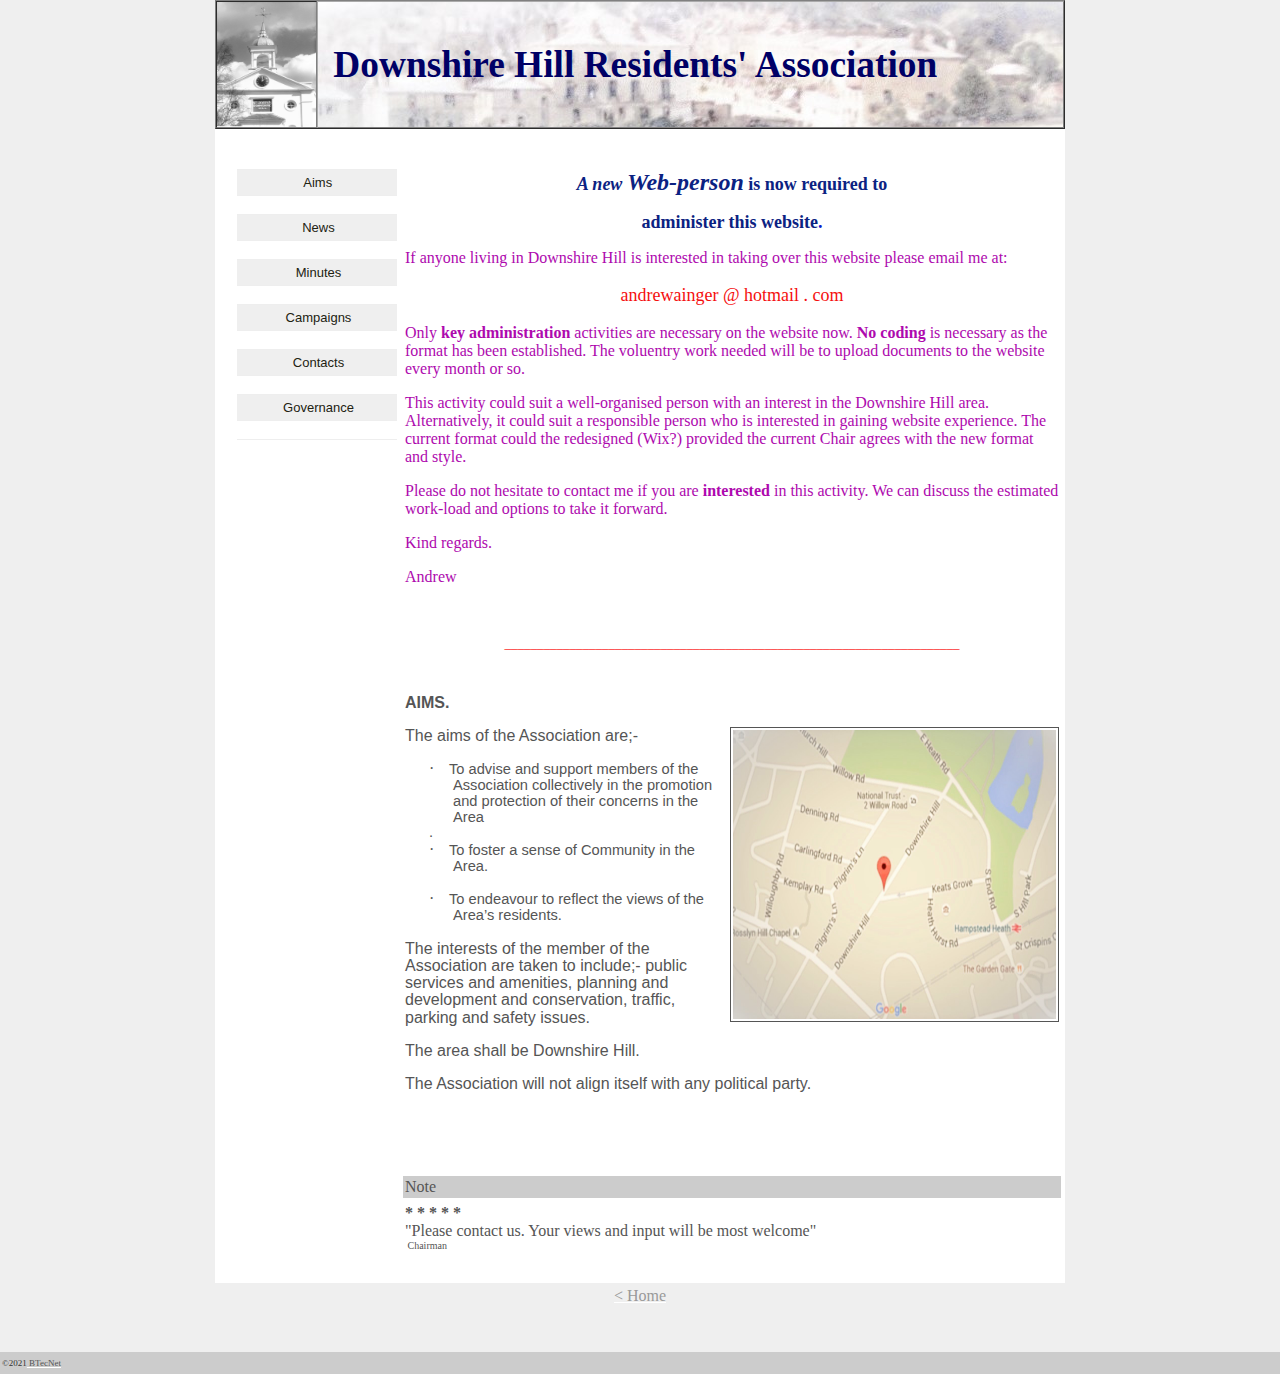
==== index.htm @ 828346fc "New Files" ====
<HTML>
<HEAD><TITLE>Downshire Hill Residents Association</TITLE>
<meta name="wniwpt97ci2hyl7q77s6qbpa9rlo5w7z2bww92vff3prsgesvfeb0mfya0ia28-suteetexhqwkepiwc-z892oqbljmyay8m5sh2edjxl3swv2ue207p4uve6ivuid56">

<META name="keywords" content="Downshire Hill, andrew ainger,Residents, Association, downshhireassociationra">


<META NAME="ROBOTS" CONTENT="INDEX,FOLLOW">


<!--Downshire Hill Residents Association!-->



<meta http-equiv="Content-Type" content="text/html; charset=iso-8859-1">
<link href="modified.css" rel="stylesheet" type="text/css">

<style type="text/css">
.auto-style1 {
	font-size: x-large;
}
.auto-style2 {
	text-align: left;
}
.auto-style3 {
	font-size: x-small;
}
.auto-style4 {
	font-size: xx-small;
}
.auto-style5 {
	border-left-color: #FFFFFF;
	border-left-width: 1px;
	border-right-width: 1px;
	border-top-color: #FFFFFF;
	border-top-width: 1px;
	border-bottom-width: 1px;
	background-color: #CCCCCC;
	background-image: url('Downshire-Hill-1850s.jpg');
}
.auto-style8 {
	font-size: xx-small;
	color: #555555;
}
.auto-style9 {
	font-size: 28pt;
}
.auto-style12 {
	text-indent: -18.0pt;
	line-height: 107%;
	font-size: 11.0pt;
	font-family: Calibri, sans-serif;
	margin-left: 36.0pt;
	margin-right: 0cm;
	margin-top: 0cm;
	margin-bottom: 8.0pt;
}
.auto-style13 {
	text-indent: -18.0pt;
	line-height: 107%;
	font-size: 11.0pt;
	font-family: Calibri, sans-serif;
	margin-left: 36.0pt;
	margin-right: 0cm;
	margin-top: 0cm;
	margin-bottom: .0001pt;
}
.auto-style14 {
	font-size: -1;
}
.auto-style29 {
	text-align: center;
	font-size: 12.0pt;
	font-family: "Times New Roman", serif;
	color: #555555;
	margin-left: 0cm;
	margin-right: 0cm;
}
.auto-style33 {
	font-size: large;
}
.auto-style37 {
	color: #FFFFFF;
}
.auto-style38 {
	color: #FA0D0D;
}
.auto-style34 {
	font-size: large;
	font-style: italic;
}
.auto-style36 {
	font-size: x-large;
	font-style: italic;
}
.auto-style41 {
	font-size: x-large;
	font-style: italic;
	color: #0B2282;
}
.auto-style40 {
	font-size: large;
	color: #0B2282;
}
.auto-style39 {
	text-align: center;
	font-size: 12.0pt;
	font-family: "Times New Roman", serif;
	color: #0919CC;
	margin-left: 0cm;
	margin-right: 0cm;
	font-weight: bold;
}
.auto-style35 {
	font-size: medium;
	font-family: "Times New Roman", serif;
	color: #AE09AE;
	margin-left: 0cm;
	margin-right: 0cm;
	text-align: left;
}
.auto-style43 {
	font-size: large;
	font-family: "Times New Roman", serif;
	color: #F50F0F;
	margin-left: 0cm;
	margin-right: 0cm;
	text-align: center;
}
.auto-style44 {
	color: #0B2282;
}
</style>

</head>
<body bgcolor="#efefef" text="#555555" link="#FFFFFF" vlink="#CCCCCC" alink="#CCCCCC" leftmargin="0" topmargin="10" marginwidth="0" marginheight="0">
<table align="center" width="850" border="1" cellspacing="0" cellpadding="0">
  <tr > 
    <td rowspan="2" bgcolor="#FEFEFE">
	<img src="churchpart.jpg" name="image" width="99" height="125" border="0" alt="Church"></td>
    <td style="height: 71; width: 750;" class="auto-style5"> 
	<font color="#000066"> <strong><span class="auto-style1">&nbsp;</span><span class="auto-style9"> Downshire 
	Hill Residents' Association</span></strong></font></td>
  </tr>
 
</table>
<table bgcolor="#FFFFFF" width="850" border="0" cellspacing="4" cellpadding="2" align="center">
  <tr valign="top"> 
    <td bgcolor="#ffffff" width="160" align="center" rowspan="5"> 
      <div id="button"> 
      
        <ul>
          <li>&nbsp;&nbsp;</li>
          
          
			<li><font size="-1"><a href="index.htm">Aims</a></font></li>
			<li>&nbsp;&nbsp; </li>
		
            <li><a href="news.htm"><font size="-1">News</font></a></li>
            <li>&nbsp;&nbsp; </li>
        
			<li><a href="minutes.htm"><font size="-1">Minutes</font></a></li>
			<li>&nbsp;&nbsp; </li>
			
			<li><a href="campaigns.htm"><font size="-1">Campaigns</font></a></li>
			<li>&nbsp;&nbsp;</li>
			
			<li><a href="contacts.htm"><font size="-1">Contacts</font></a></li>
			<li>&nbsp;&nbsp;</li>
			
			<li class="auto-style14"><a href="governance.htm"><font size="-1">Governance</font></a></li>
			<li>&nbsp;&nbsp;</li>
		</ul>
		



      </div></td>
    <td height="23" style="width: 663px"> 
      <p align="center">&nbsp;</p>
	  <p class="auto-style29"><b><span class="auto-style44">
	  <span class="auto-style34">A new </span><span class="auto-style36">Web-pe</span></span><span class="auto-style41">rson</span><span class="auto-style40"> 
	  is now required to </span></b></p>
	  <p class="auto-style39"><span class="auto-style281">
	  <span class="auto-style33"><span class="auto-style44">administer this 
	  website</span>. </span></span><o:p></o:p></p>
	  <p class="auto-style35">If anyone living in Downshire Hill is interested 
	  in taking over this website please email me at:</p>
	  <p class="auto-style43">andrewainger @ hotmail . com<o:p></o:p></p>
	  <p class="auto-style35">Only <strong>key administration</strong> 
	  activities are necessary on the website now. <strong>No coding </strong>is 
	  necessary as the format has been established. The voluentry work needed 
	  will be to upload documents to the website every month or so. <o:p></o:p>
	  </p>
	  <p class="auto-style35">This activity could suit a well-organised person 
	  with an interest in the Downshire Hill&nbsp;area. Alternatively, it could suit 
	  a responsible person who is interested in gaining website experience. The 
	  current format could the redesigned (Wix?) provided the current Chair 
	  agrees with the new format and style.<o:p></o:p></p>
	  <p class="auto-style35">Please do not hesitate to contact me if you are
	  <strong>interested</strong> in this activity. We can discuss the estimated 
	  work-load and options to take it forward.</p>
	  <p class="auto-style35">Kind regards. </p>
	  <p class="auto-style35">Andrew<o:p></o:p></p>
	  <p align="center" class="auto-style38">&nbsp;</p>
	  <p align="center" class="auto-style38"><font size="2">
	  ______________________________________________________________________</font></p>
	  <p align="center" class="auto-style37">&nbsp;</p></td>
  </tr>
  <tr> 
    <td height="394" valign="top" style="width: 663px"> 
      <div class="right"> 
        <p align="left">
		<![if !supportLists]><b style="mso-bidi-font-weight:normal"><span style="line-height: 107%; font-family: &quot;Arial&quot;,sans-serif">AIMS. <o:p></o:p></span></b> 
        <![endif]></p>
		  <p class="MsoNormal">



<map name="Map">
  <area shape="rect" coords="3, 6, 399, 272" href="http://nw3weather.co.uk/wx2.php" target="_blank" alt="ebitda">
	<area href="http://nw3weather.co.uk/wx2.php" shape="default">
	<area coords="0, 0, 10000, 10000" href="http://nw3weather.co.uk/wx2.php" shape="rect">
</map>
		<img src="dhramap.jpg" alt="map" width="323" height="289" border="1" usemap="#Map" style="float: right; padding: 2 2 2px 2px;"></p>
		  <p class="MsoNormal">
		  <span style="line-height: 107%; font-family: &quot;Arial&quot;,sans-serif">
		  The aims of the Association are;-<o:p></o:p></span></p>
        </div>
	  <p class="auto-style13" style="mso-list: l1 level1 lfo2">
	  <![if !supportLists]><span style="mso-list:Ignore">
	  <span style="font-size:12.0pt;line-height:107%;font-family:Symbol;mso-fareast-font-family:
Symbol;mso-bidi-font-family:Symbol">�</span><span style="line-height: 107%; font-family: Symbol; mso-fareast-font-family: Symbol; mso-bidi-font-family: Symbol"><span style="font-style: normal; font-variant: normal; font-weight: normal; line-height: normal; font-family: 'Times New Roman';">&nbsp;&nbsp;&nbsp;&nbsp;</span></span></span><![endif]><span style="line-height: 107%; font-family: &quot;Arial&quot;,sans-serif">To advise and support members of the Association collectively in the 
		  promotion and protection of their concerns in the Area</span></p>
	  <p class="auto-style13" style="mso-list: l1 level1 lfo2">
	  <span style="line-height: 107%; font-family: &quot;Arial&quot;,sans-serif">.<o:p></o:p></span></p>
	  <p class="auto-style13" style="mso-list: l1 level1 lfo2">
	  <![if !supportLists]><span style="mso-list:Ignore">
	  <span style="font-size:12.0pt;line-height:107%;font-family:Symbol;mso-fareast-font-family:
Symbol;mso-bidi-font-family:Symbol">�</span><span style="line-height: 107%; font-family: Symbol; mso-fareast-font-family: Symbol; mso-bidi-font-family: Symbol"><span style="font-style: normal; font-variant: normal; font-weight: normal; line-height: normal; font-family: 'Times New Roman';">&nbsp;&nbsp;&nbsp;&nbsp;</span></span></span><![endif]><span style="line-height: 107%; font-family: &quot;Arial&quot;,sans-serif">To foster a sense of Community in the Area.<o:p></o:p></span></p>
	  <p class="auto-style13" style="mso-list: l1 level1 lfo2">
	  <o:p>&nbsp;</o:p></p>
	  <p class="auto-style12" style="mso-list: l1 level1 lfo2">
	  <![if !supportLists]><span style="mso-list:Ignore">
	  <span style="font-size:12.0pt;line-height:107%;font-family:Symbol;mso-fareast-font-family:
Symbol;mso-bidi-font-family:Symbol">�</span><span style="line-height: 107%; font-family: Symbol; mso-fareast-font-family: Symbol; mso-bidi-font-family: Symbol"><span style="font-style: normal; font-variant: normal; font-weight: normal; line-height: normal; font-family: 'Times New Roman';">&nbsp;&nbsp;&nbsp;&nbsp;</span></span></span><![endif]><span style="line-height: 107%; font-family: &quot;Arial&quot;,sans-serif">To endeavour to reflect the views of the Area&#8217;s residents.<o:p></o:p></span></p>
	  <div class="right"> 
		  <p class="MsoNormal">
		  <span style="line-height: 107%; font-family: &quot;Arial&quot;,sans-serif">
		  The interests of the member of the Association are taken to include;- 
		  public services and amenities, planning and development and 
		  conservation, traffic, parking and safety issues.<o:p></o:p></span></p>
		  <p class="MsoNormal">
		  <span style="line-height: 107%; font-family: &quot;Arial&quot;,sans-serif">
		  The area shall be Downshire Hill.<o:p></o:p></span></p>
		  <p class="MsoNormal">
		  <span style="line-height: 107%; font-family: &quot;Arial&quot;,sans-serif">
		  The Association will not align itself with any political party.<o:p></o:p></span></p>
		  <p align="left"><br><br> 
        </p>
        </div></td>
  </tr>
  <tr> 
    <td align="right" style="width: 663px">&nbsp;</td>
  </tr>
  <tr> 
    <td bgcolor="#CCCCCC" style="width: 663px"> Note</td>
  </tr>
  <tr>
    <td valign="top" class="auto-style2" style="width: 663px"><b>* * * * *</b><br>
      &quot;Please contact us. Your views and input will be most welcome&quot;
	<br><span class="auto-style3">&nbsp;Chairman </span>
	  </td>
  </tr>
  <tr> 
    <td colspan="2">&nbsp; </td>
  </tr>
</table>
<table width="850" border="0" cellspacing="0" cellpadding="4" align="center">
  <tr align="center"> 
    <td><a href="http://www.downshirehillra.com"><font color="#999999">&lt; 
      Home </font></a><font color="#999999"></a></font></td>
  </tr>
</table>
<p> <font size="-7"><br>
  </font> </p>
                    <table width="100%" border="0" cellspacing="0" cellpadding="2" bgcolor="#CCCCCC">
  <tr> 
    <td> <font color="#333333"><span class="auto-style4">�2021</span><a href="http://www.btecnet.co.uk"><span class="auto-style8"> BTecNet
	</span></a> </font></td>
    <td align="right">&nbsp;</td>
  </tr>
</table>



</body>
</html>
---- modified.css ----
/* Top menu */

.menu {
background-color: #efefef;
display: block;
height: 50px;
width: 564px;
}

.menu ul {
margin: 0;
padding: 0;
border: 0;
display: inline;

}

.menu ul li {
margin: 0;
border: 0;
padding: 0;
display: inline;
line-height: 50px;
float: left;
border-right: 1px solid #efefef;
}

.menu ul li a:link, .menu ul li a:visited  {
line-height: 50px;
font-family: arial;
font-size: 1.4em;
text-align: center;
width: 140px;
display: block;
color: #fff;
text-decoration: none;
font-weight: bold;
background-color: #efefef;
}

.menu ul li a:hover, .menu ul li a:active  {
color: #fff;
font-family: arial;
font-size: 1.4em;
text-align: center;
width: 140px;
display: block;
line-height: 50px;
text-decoration: none;
font-weight: bold;
background-color: #efefef;
}



/* left menu */

#button {
	width: 10em;
	padding: 1em 0 0 1em;
	margin-bottom: 1em;
	font-family: 'Trebuchet MS', 'Lucida Grande',
	  Verdana, Lucida, Geneva, Helvetica, 
	  Arial, sans-serif;
	}
	
	
#button ul {
		list-style: none;
		margin: 0;
		padding: 0;
		border: none;
		}
		
	#button li {
		border-bottom: 1px solid #EEEEEE;
		margin: 0;
		}
#button li a {
		display: block;
		padding: 5px 5px 5px 0.5em;
		background-color: #efefef;
		color: #222211;
		text-decoration: none;
		width: 100%;
		}

	html>body #button li a {
		width: auto;
		}

	#button li a:hover {
	background-color: Gray;
	color: #fff;
}
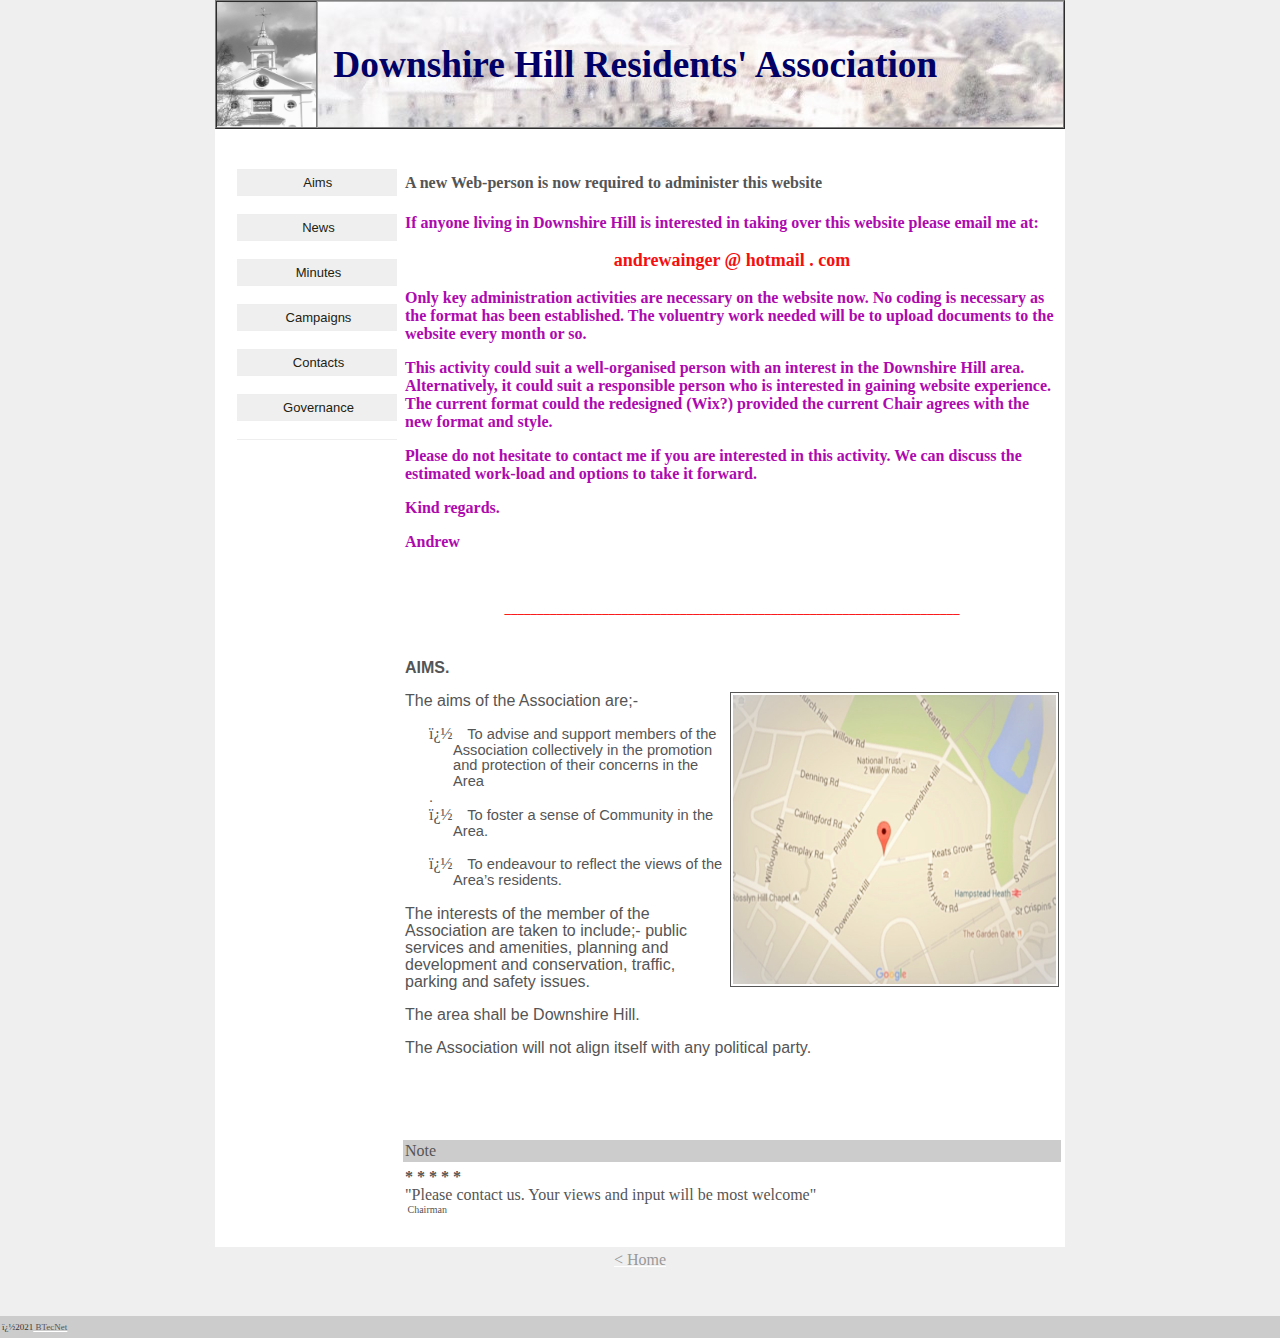
==== commit edb9382e: "changed index" ====
--- a/index.htm
+++ b/index.htm
@@ -140,70 +140,66 @@
 </head>
 <body bgcolor="#efefef" text="#555555" link="#FFFFFF" vlink="#CCCCCC" alink="#CCCCCC" leftmargin="0" topmargin="10" marginwidth="0" marginheight="0">
 <table align="center" width="850" border="1" cellspacing="0" cellpadding="0">
-  <tr > 
+  <tr >
     <td rowspan="2" bgcolor="#FEFEFE">
 	<img src="churchpart.jpg" name="image" width="99" height="125" border="0" alt="Church"></td>
-    <td style="height: 71; width: 750;" class="auto-style5"> 
-	<font color="#000066"> <strong><span class="auto-style1">&nbsp;</span><span class="auto-style9"> Downshire 
+    <td style="height: 71; width: 750;" class="auto-style5">
+	<font color="#000066"> <strong><span class="auto-style1">&nbsp;</span><span class="auto-style9"> Downshire
 	Hill Residents' Association</span></strong></font></td>
   </tr>
- 
+
 </table>
 <table bgcolor="#FFFFFF" width="850" border="0" cellspacing="4" cellpadding="2" align="center">
-  <tr valign="top"> 
-    <td bgcolor="#ffffff" width="160" align="center" rowspan="5"> 
-      <div id="button"> 
-      
+  <tr valign="top">
+    <td bgcolor="#ffffff" width="160" align="center" rowspan="5">
+      <div id="button">
+
         <ul>
           <li>&nbsp;&nbsp;</li>
-          
-          
+
+
 			<li><font size="-1"><a href="index.htm">Aims</a></font></li>
 			<li>&nbsp;&nbsp; </li>
-		
+
             <li><a href="news.htm"><font size="-1">News</font></a></li>
             <li>&nbsp;&nbsp; </li>
-        
+
 			<li><a href="minutes.htm"><font size="-1">Minutes</font></a></li>
 			<li>&nbsp;&nbsp; </li>
-			
+
 			<li><a href="campaigns.htm"><font size="-1">Campaigns</font></a></li>
 			<li>&nbsp;&nbsp;</li>
-			
+
 			<li><a href="contacts.htm"><font size="-1">Contacts</font></a></li>
 			<li>&nbsp;&nbsp;</li>
-			
+
 			<li class="auto-style14"><a href="governance.htm"><font size="-1">Governance</font></a></li>
 			<li>&nbsp;&nbsp;</li>
 		</ul>
-		
+
 
 
 
       </div></td>
-    <td height="23" style="width: 663px"> 
+    <td height="23" style="width: 663px">
       <p align="center">&nbsp;</p>
 	  <p class="auto-style29"><b><span class="auto-style44">
-	  <span class="auto-style34">A new </span><span class="auto-style36">Web-pe</span></span><span class="auto-style41">rson</span><span class="auto-style40"> 
-	  is now required to </span></b></p>
-	  <p class="auto-style39"><span class="auto-style281">
-	  <span class="auto-style33"><span class="auto-style44">administer this 
-	  website</span>. </span></span><o:p></o:p></p>
-	  <p class="auto-style35">If anyone living in Downshire Hill is interested 
-	  in taking over this website please email me at:</p>
+	  <h4>A new Web-person is now required to administer this
+	  website</h4>
+	  <p class="auto-style35">If anyone living in Downshire Hill is interested in taking over this website please email me at:</p>
 	  <p class="auto-style43">andrewainger @ hotmail . com<o:p></o:p></p>
 	  <p class="auto-style35">Only <strong>key administration</strong> 
-	  activities are necessary on the website now. <strong>No coding </strong>is 
-	  necessary as the format has been established. The voluentry work needed 
+	  activities are necessary on the website now. <strong>No coding </strong>is
+	  necessary as the format has been established. The voluentry work needed
 	  will be to upload documents to the website every month or so. <o:p></o:p>
 	  </p>
-	  <p class="auto-style35">This activity could suit a well-organised person 
-	  with an interest in the Downshire Hill&nbsp;area. Alternatively, it could suit 
-	  a responsible person who is interested in gaining website experience. The 
-	  current format could the redesigned (Wix?) provided the current Chair 
+	  <p class="auto-style35">This activity could suit a well-organised person
+	  with an interest in the Downshire Hill&nbsp;area. Alternatively, it could suit
+	  a responsible person who is interested in gaining website experience. The
+	  current format could the redesigned (Wix?) provided the current Chair
 	  agrees with the new format and style.<o:p></o:p></p>
 	  <p class="auto-style35">Please do not hesitate to contact me if you are
-	  <strong>interested</strong> in this activity. We can discuss the estimated 
+	  <strong>interested</strong> in this activity. We can discuss the estimated
 	  work-load and options to take it forward.</p>
 	  <p class="auto-style35">Kind regards. </p>
 	  <p class="auto-style35">Andrew<o:p></o:p></p>
@@ -212,11 +208,11 @@
 	  ______________________________________________________________________</font></p>
 	  <p align="center" class="auto-style37">&nbsp;</p></td>
   </tr>
-  <tr> 
-    <td height="394" valign="top" style="width: 663px"> 
-      <div class="right"> 
+  <tr>
+    <td height="394" valign="top" style="width: 663px">
+      <div class="right">
         <p align="left">
-		<![if !supportLists]><b style="mso-bidi-font-weight:normal"><span style="line-height: 107%; font-family: &quot;Arial&quot;,sans-serif">AIMS. <o:p></o:p></span></b> 
+		<![if !supportLists]><b style="mso-bidi-font-weight:normal"><span style="line-height: 107%; font-family: &quot;Arial&quot;,sans-serif">AIMS. <o:p></o:p></span></b>
         <![endif]></p>
 		  <p class="MsoNormal">
 
@@ -235,7 +231,7 @@
 	  <p class="auto-style13" style="mso-list: l1 level1 lfo2">
 	  <![if !supportLists]><span style="mso-list:Ignore">
 	  <span style="font-size:12.0pt;line-height:107%;font-family:Symbol;mso-fareast-font-family:
-Symbol;mso-bidi-font-family:Symbol">�</span><span style="line-height: 107%; font-family: Symbol; mso-fareast-font-family: Symbol; mso-bidi-font-family: Symbol"><span style="font-style: normal; font-variant: normal; font-weight: normal; line-height: normal; font-family: 'Times New Roman';">&nbsp;&nbsp;&nbsp;&nbsp;</span></span></span><![endif]><span style="line-height: 107%; font-family: &quot;Arial&quot;,sans-serif">To advise and support members of the Association collectively in the 
+Symbol;mso-bidi-font-family:Symbol">�</span><span style="line-height: 107%; font-family: Symbol; mso-fareast-font-family: Symbol; mso-bidi-font-family: Symbol"><span style="font-style: normal; font-variant: normal; font-weight: normal; line-height: normal; font-family: 'Times New Roman';">&nbsp;&nbsp;&nbsp;&nbsp;</span></span></span><![endif]><span style="line-height: 107%; font-family: &quot;Arial&quot;,sans-serif">To advise and support members of the Association collectively in the
 		  promotion and protection of their concerns in the Area</span></p>
 	  <p class="auto-style13" style="mso-list: l1 level1 lfo2">
 	  <span style="line-height: 107%; font-family: &quot;Arial&quot;,sans-serif">.<o:p></o:p></span></p>
@@ -249,11 +245,11 @@
 	  <![if !supportLists]><span style="mso-list:Ignore">
 	  <span style="font-size:12.0pt;line-height:107%;font-family:Symbol;mso-fareast-font-family:
 Symbol;mso-bidi-font-family:Symbol">�</span><span style="line-height: 107%; font-family: Symbol; mso-fareast-font-family: Symbol; mso-bidi-font-family: Symbol"><span style="font-style: normal; font-variant: normal; font-weight: normal; line-height: normal; font-family: 'Times New Roman';">&nbsp;&nbsp;&nbsp;&nbsp;</span></span></span><![endif]><span style="line-height: 107%; font-family: &quot;Arial&quot;,sans-serif">To endeavour to reflect the views of the Area&#8217;s residents.<o:p></o:p></span></p>
-	  <div class="right"> 
-		  <p class="MsoNormal">
-		  <span style="line-height: 107%; font-family: &quot;Arial&quot;,sans-serif">
-		  The interests of the member of the Association are taken to include;- 
-		  public services and amenities, planning and development and 
+	  <div class="right">
+		  <p class="MsoNormal">
+		  <span style="line-height: 107%; font-family: &quot;Arial&quot;,sans-serif">
+		  The interests of the member of the Association are taken to include;-
+		  public services and amenities, planning and development and
 		  conservation, traffic, parking and safety issues.<o:p></o:p></span></p>
 		  <p class="MsoNormal">
 		  <span style="line-height: 107%; font-family: &quot;Arial&quot;,sans-serif">
@@ -261,14 +257,14 @@
 		  <p class="MsoNormal">
 		  <span style="line-height: 107%; font-family: &quot;Arial&quot;,sans-serif">
 		  The Association will not align itself with any political party.<o:p></o:p></span></p>
-		  <p align="left"><br><br> 
+		  <p align="left"><br><br>
         </p>
         </div></td>
   </tr>
-  <tr> 
+  <tr>
     <td align="right" style="width: 663px">&nbsp;</td>
   </tr>
-  <tr> 
+  <tr>
     <td bgcolor="#CCCCCC" style="width: 663px"> Note</td>
   </tr>
   <tr>
@@ -277,20 +273,20 @@
 	<br><span class="auto-style3">&nbsp;Chairman </span>
 	  </td>
   </tr>
-  <tr> 
+  <tr>
     <td colspan="2">&nbsp; </td>
   </tr>
 </table>
 <table width="850" border="0" cellspacing="0" cellpadding="4" align="center">
-  <tr align="center"> 
-    <td><a href="http://www.downshirehillra.com"><font color="#999999">&lt; 
+  <tr align="center">
+    <td><a href="http://www.downshirehillra.com"><font color="#999999">&lt;
       Home </font></a><font color="#999999"></a></font></td>
   </tr>
 </table>
 <p> <font size="-7"><br>
   </font> </p>
                     <table width="100%" border="0" cellspacing="0" cellpadding="2" bgcolor="#CCCCCC">
-  <tr> 
+  <tr>
     <td> <font color="#333333"><span class="auto-style4">�2021</span><a href="http://www.btecnet.co.uk"><span class="auto-style8"> BTecNet
 	</span></a> </font></td>
     <td align="right">&nbsp;</td>
@@ -301,4 +297,3 @@
 
 </body>
 </html>
-
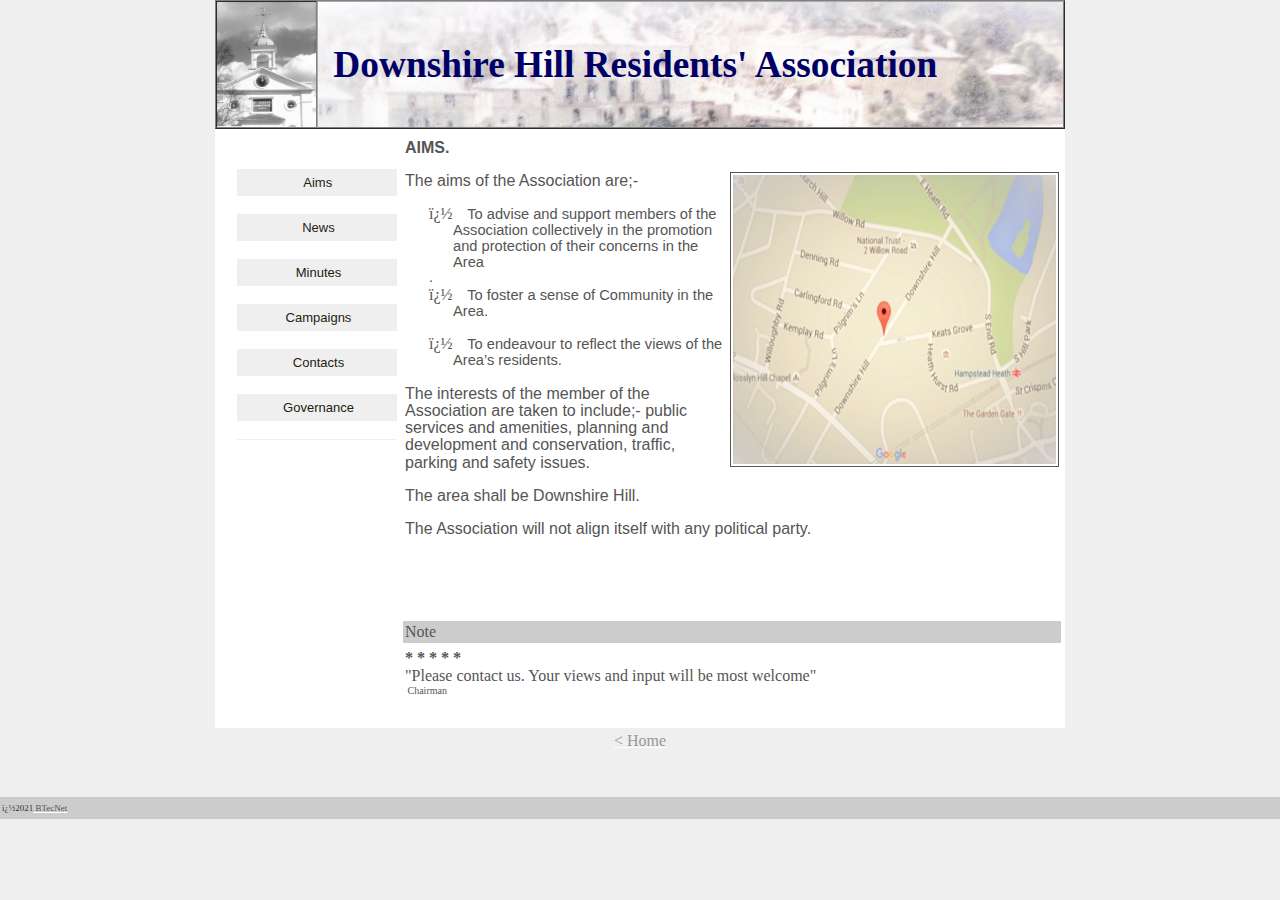
==== commit 3def3146: "Removed website advert" ====
--- a/index.htm
+++ b/index.htm
@@ -176,37 +176,8 @@
 			<li class="auto-style14"><a href="governance.htm"><font size="-1">Governance</font></a></li>
 			<li>&nbsp;&nbsp;</li>
 		</ul>
-
-
-
-
       </div></td>
-    <td height="23" style="width: 663px">
-      <p align="center">&nbsp;</p>
-	  <p class="auto-style29"><b><span class="auto-style44">
-	  <h4>A new Web-person is now required to administer this
-	  website</h4>
-	  <p class="auto-style35">If anyone living in Downshire Hill is interested in taking over this website please email me at:</p>
-	  <p class="auto-style43">andrewainger @ hotmail . com<o:p></o:p></p>
-	  <p class="auto-style35">Only <strong>key administration</strong> 
-	  activities are necessary on the website now. <strong>No coding </strong>is
-	  necessary as the format has been established. The voluentry work needed
-	  will be to upload documents to the website every month or so. <o:p></o:p>
-	  </p>
-	  <p class="auto-style35">This activity could suit a well-organised person
-	  with an interest in the Downshire Hill&nbsp;area. Alternatively, it could suit
-	  a responsible person who is interested in gaining website experience. The
-	  current format could the redesigned (Wix?) provided the current Chair
-	  agrees with the new format and style.<o:p></o:p></p>
-	  <p class="auto-style35">Please do not hesitate to contact me if you are
-	  <strong>interested</strong> in this activity. We can discuss the estimated
-	  work-load and options to take it forward.</p>
-	  <p class="auto-style35">Kind regards. </p>
-	  <p class="auto-style35">Andrew<o:p></o:p></p>
-	  <p align="center" class="auto-style38">&nbsp;</p>
-	  <p align="center" class="auto-style38"><font size="2">
-	  ______________________________________________________________________</font></p>
-	  <p align="center" class="auto-style37">&nbsp;</p></td>
+
   </tr>
   <tr>
     <td height="394" valign="top" style="width: 663px">
